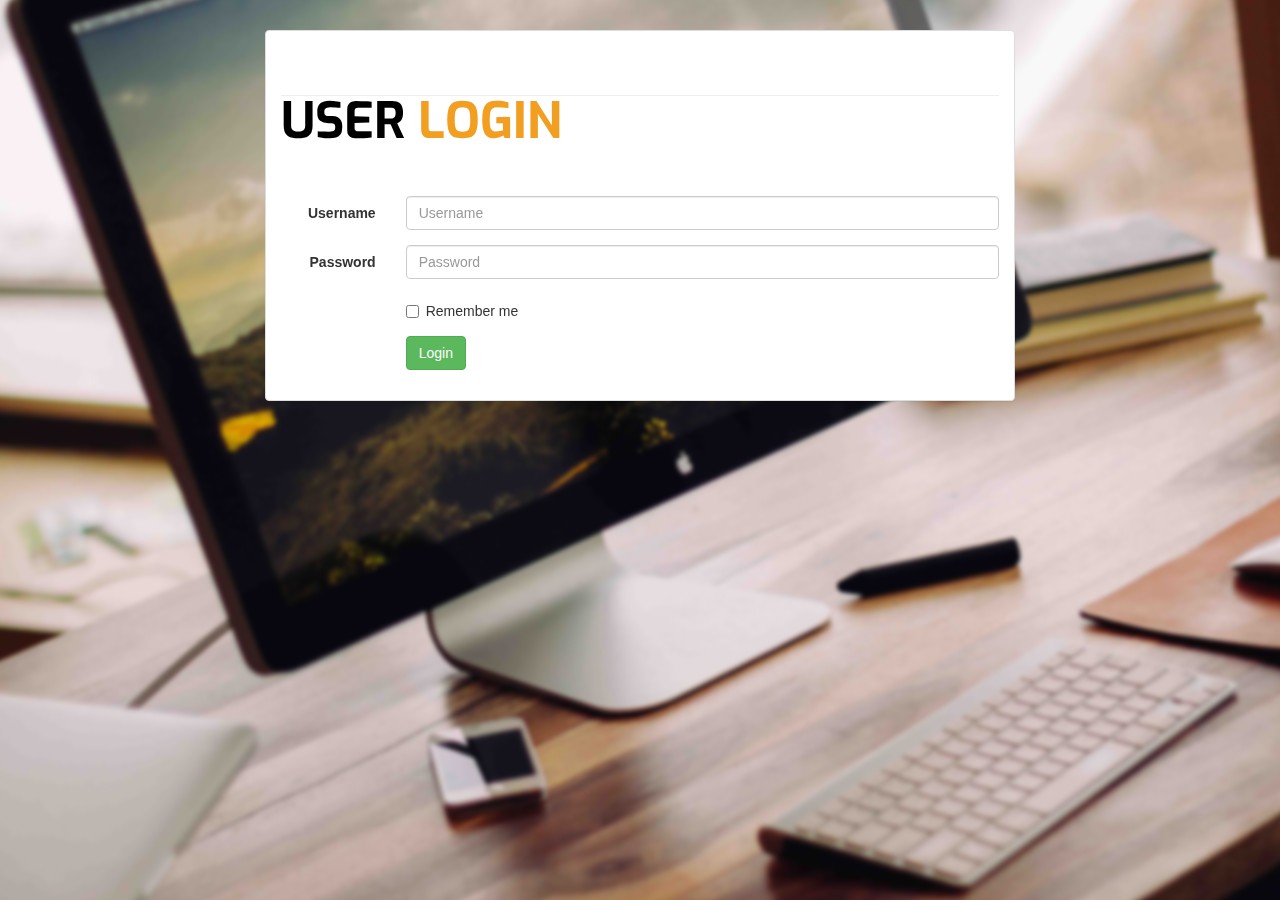
==== Opportunity-Portal/user_data/user/User_Login.html @ e438b0ec "The first commit" ====
<?php
  session_start();
?>

<!DOCTYPE html>
<html lang="en">
  <head>
    <script>
      function validDataForm(){
        var name = document.forms["login_form"]["Username"].value;
        var pwd = document.forms["login_form"]["password"].value;
        if (name == "") {
          $("#fillusername").modal();
          return false;
        }else if (pwd == "") {
          $("#fillpwd").modal();
          return false;
        }
      }
    </script>

    <meta charset="utf-8">
    <meta http-equiv="X-UA-Compatible" content="IE=edge">
    <meta name="viewport" content="width=device-width, initial-scale=1">
    <!-- The above 3 meta tags *must* come first in the head; any other head content must come *after* these tags -->
    <title>User Login</title>
    <style>
      @import url(http://fonts.googleapis.com/css?family=Exo:100,200,400);
      @import url(http://fonts.googleapis.com/css?family=Source+Sans+Pro:700,400,300);

    .body{
        position: fixed; 
        overflow-y: scroll;
        width: 100%;
        top: -20px;
        left: -20px;
        right: -40px;
        bottom: -40px;
        width: auto;
        height: auto;
        background-image: url(../../img/user.jpg);
        background-size: cover;
        -webkit-filter: blur(2px);
      
      } 

    .header{
          position: relative;
          /*top: calc(50% - 250px);
          left: calc(50% - 167px);*/
    }

    .header div{
        float: left;
        color: #000;
        font-family: 'Exo', sans-serif;
        font-size: 50px;
        font-weight: 400;
      }

    .header div span{
        color: #F29E20 !important;
    }
    </style>

    <!-- Bootstrap -->
    <link href="../../css/bootstrap.min.css" rel="stylesheet">

    <!-- HTML5 shim and Respond.js for IE8 support of HTML5 elements and media queries -->
    <!-- WARNING: Respond.js doesn't work if you view the page via file:// -->
    <!--[if lt IE 9]>
      <script src="https://oss.maxcdn.com/html5shiv/3.7.3/html5shiv.min.js"></script>
      <script src="https://oss.maxcdn.com/respond/1.4.2/respond.min.js"></script>
    <![endif]-->
  </head>
  <body oncontextmenu="return false">

    <div class="body"></div>

    <div class="container">
    <p><br></p>
      <div class="row">
        <div class="col-md-2"></div>
        <div class="col-md-8">
          <div class="panel panel-default">
            <div class="panel-body">
              <div class="page-header">
                <div class="header">
                      <div><b>USER</b><span><b> LOGIN</b></span></div>
                </div>
              </div>
              <form class="form-horizontal" name="login_form" style="margin-top: 100px" onsubmit="return validDataForm()" method="POST" action="user_login_stat.php">
                  <div class="form-group">
                    <label for="inputUserName" class="col-sm-2 control-label">Username</label>
                    <div class="col-sm-10">
                      <input type="text" class="form-control" id="inputUserName" name="Username" placeholder="Username" autocomplete="off">
                    </div>
                  </div>
                  <div class="form-group">
                    <label for="inputPasswordAd" class="col-sm-2 control-label">Password</label>
                    <div class="col-sm-10">
                      <input type="password" class="form-control" id="inputPasswordAd" name="password" placeholder="Password">
                    </div>
                  </div>
                  <div class="form-group">
                    <div class="col-sm-offset-2 col-sm-10">
                      <div class="checkbox">
                        <label>
                          <input type="checkbox"> Remember me
                        </label>
                      </div>
                    </div>
                  </div>
                  <div class="form-group">
                    <div class="col-sm-offset-2 col-sm-10">
                      <!--<button type="submit" class="btn btn-primary" onclick="window.location.href='./main.html'">Back</button>-->
                      <button type="submit" class="btn btn-success">Login</button>                  
                    </div>
                  </div>
            </form>
            </div>
          </div>
        </div>
    </div>

    <div class="container">
      <!-- Username alert Modal -->
      <div class="modal fade" id="fillusername" role="dialog">
        <div class="modal-dialog">
        
          <!-- Modal content-->
          <div class="modal-content">
            <div class="modal-header">
              <button type="button" class="close" data-dismiss="modal">&times;</button>
              <h4 class="modal-title">Username Not Found</h4>
            </div>
            <div class="modal-body">
              <p>Please fill in the Username</p>
            </div>
            <div class="modal-footer">
              <button type="button" class="btn btn-default" data-dismiss="modal">Close</button>
            </div>
          </div> 
        </div>         
      </div>

      <!--Password alert Modal -->
      <div class="modal fade" id="fillpwd" role="dialog">
        <div class="modal-dialog">
        
          <!-- Modal content-->
          <div class="modal-content">
            <div class="modal-header">
              <button type="button" class="close" data-dismiss="modal">&times;</button>
              <h4 class="modal-title">Password Field is empty</h4>
            </div>
            <div class="modal-body">
              <p>Please enter the password</p>
            </div>
            <div class="modal-footer">
              <button type="button" class="btn btn-default" data-dismiss="modal">Close</button>
            </div>
          </div> 
        </div>         
      </div>

    </div>



    <!-- jQuery (necessary for Bootstrap's JavaScript plugins) -->
    <script src="https://ajax.googleapis.com/ajax/libs/jquery/1.12.4/jquery.min.js"></script>
    <!-- Include all compiled plugins (below), or include individual files as needed -->
    <script src="../../js/bootstrap.min.js"></script>
  </body>
</html>
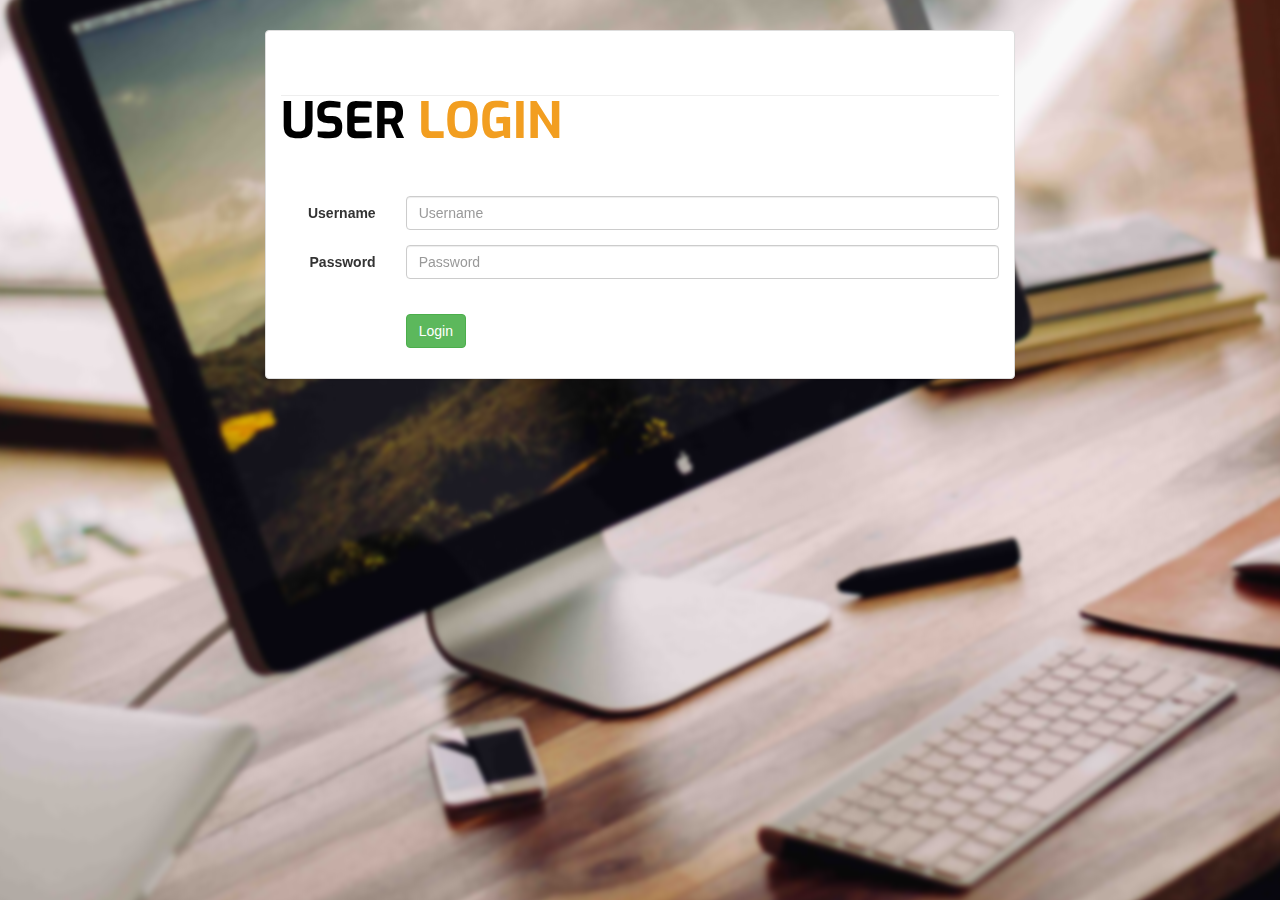
==== commit 5acfd1b5: "Changes as in 11/12/16" ====
--- a/Opportunity-Portal/user_data/user/User_Login.html
+++ b/Opportunity-Portal/user_data/user/User_Login.html
@@ -1,6 +1,7 @@
 <?php
   session_start();
 ?>
+
 
 <!DOCTYPE html>
 <html lang="en">
@@ -102,6 +103,8 @@
                       <input type="password" class="form-control" id="inputPasswordAd" name="password" placeholder="Password">
                     </div>
                   </div>
+                  <br>
+                  <!-- Remember me feature Requires config.php file
                   <div class="form-group">
                     <div class="col-sm-offset-2 col-sm-10">
                       <div class="checkbox">
@@ -110,7 +113,7 @@
                         </label>
                       </div>
                     </div>
-                  </div>
+                  </div> -->
                   <div class="form-group">
                     <div class="col-sm-offset-2 col-sm-10">
                       <!--<button type="submit" class="btn btn-primary" onclick="window.location.href='./main.html'">Back</button>-->
